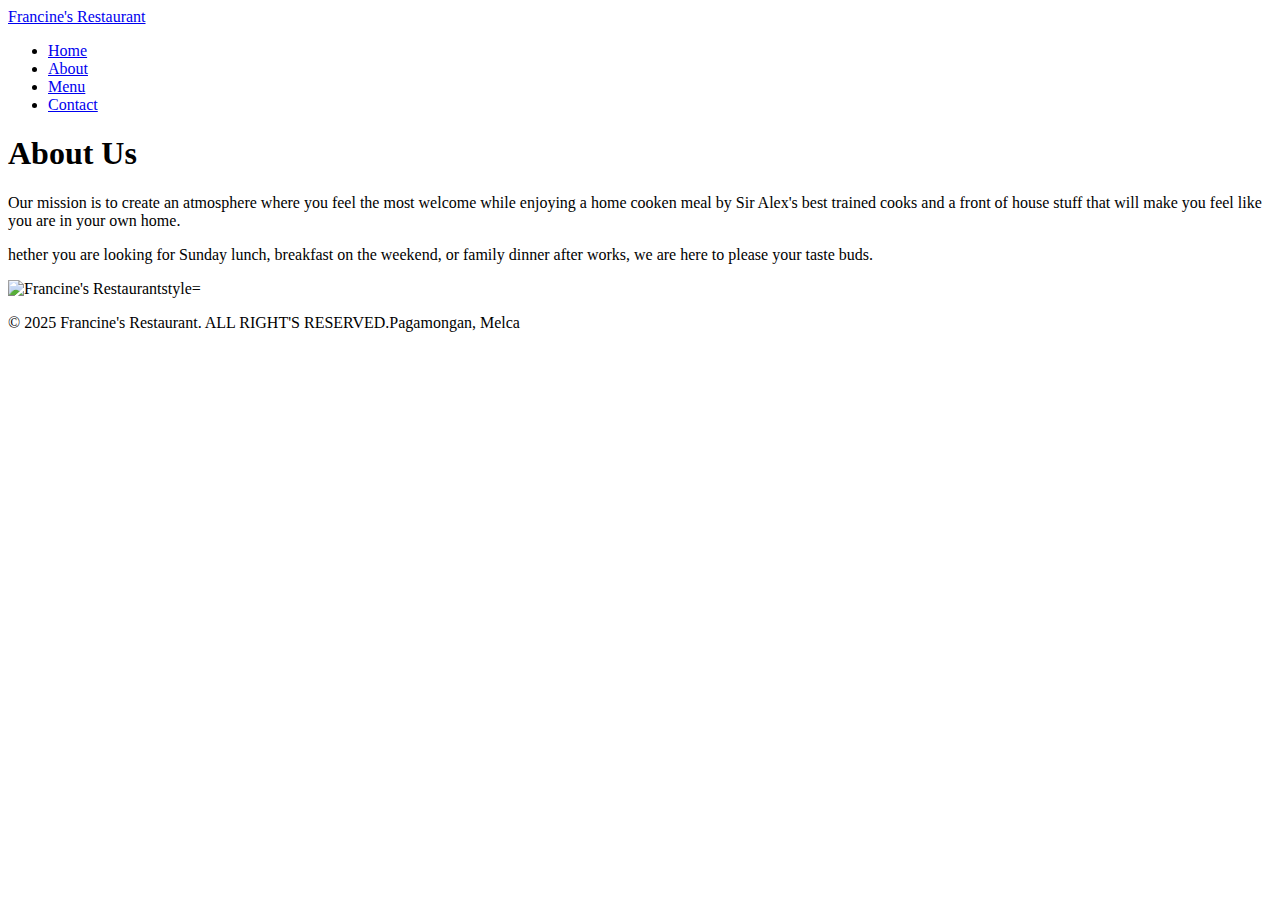
==== about.html @ 64dfec3a "Add files via upload" ====
<!DOCTYPE html>
<html lang="en">
<head>
    <meta charset="UTF-8">
    <meta name="viewport" content="width=device-width, initial-scale=1.0">
    <title>Francine's Restaurant</title></title>
    <link rel="stylesheet" href="styles.css">
</head>
<body>
    <header>
        <nav class="navbar">
            <div class="container">
                <div class="logo">
                    <a href="index.html">Francine's Restaurant</a>
            </div>
            <ul class="nav-links">
                <li><a href="index.html" >Home</a></li>
                <li><a href="about.html" class="active">About</a></i>
                <li><a href="menu.html">Menu</a></li>
                <li><a href="contact.html">Contact</a></li>
            </ul>
        </div>
        </nav>
    </header>
    <main>
        <section class="about">
            <div class="container">
                <h1>About Us</h1>
                <pFrancine's Restaurant was established on December 31, 2015, In hands of Annavilla and Alex of Greer, SC .

With over 40 years of food and beverage experience from Annavilla and our 30 years of business experience from Alex, the two joined forces and brought to life a long time dream of Ms. Annavilla serve southern cooking styles from Texas to Tennessee to the Great state of south Carolina.
                </p>
                <p>Our mission is to create an atmosphere where you feel the most welcome while enjoying a home cooken meal by Sir Alex's best trained cooks and a front of house stuff that will make you feel like you are in your own home.</p>
                <p> hether you are looking for Sunday lunch, breakfast on the weekend, or family dinner after works, we are here to please your taste buds.</p>
            </div>
        </section>
        <section class="banner">
            <div class="conatiner">
                <img src="mek.jpeg"
                alt="Francine's Restaurantstyle="width: 100%; height: auto;">
            </div>
        </section>
    </main>
    <footer>
        <div class="container">
            <p>&copy; 2025 Francine's Restaurant. ALL RIGHT'S RESERVED.Pagamongan, Melca </p>
        </div>
    </footer>
</body>
</html>
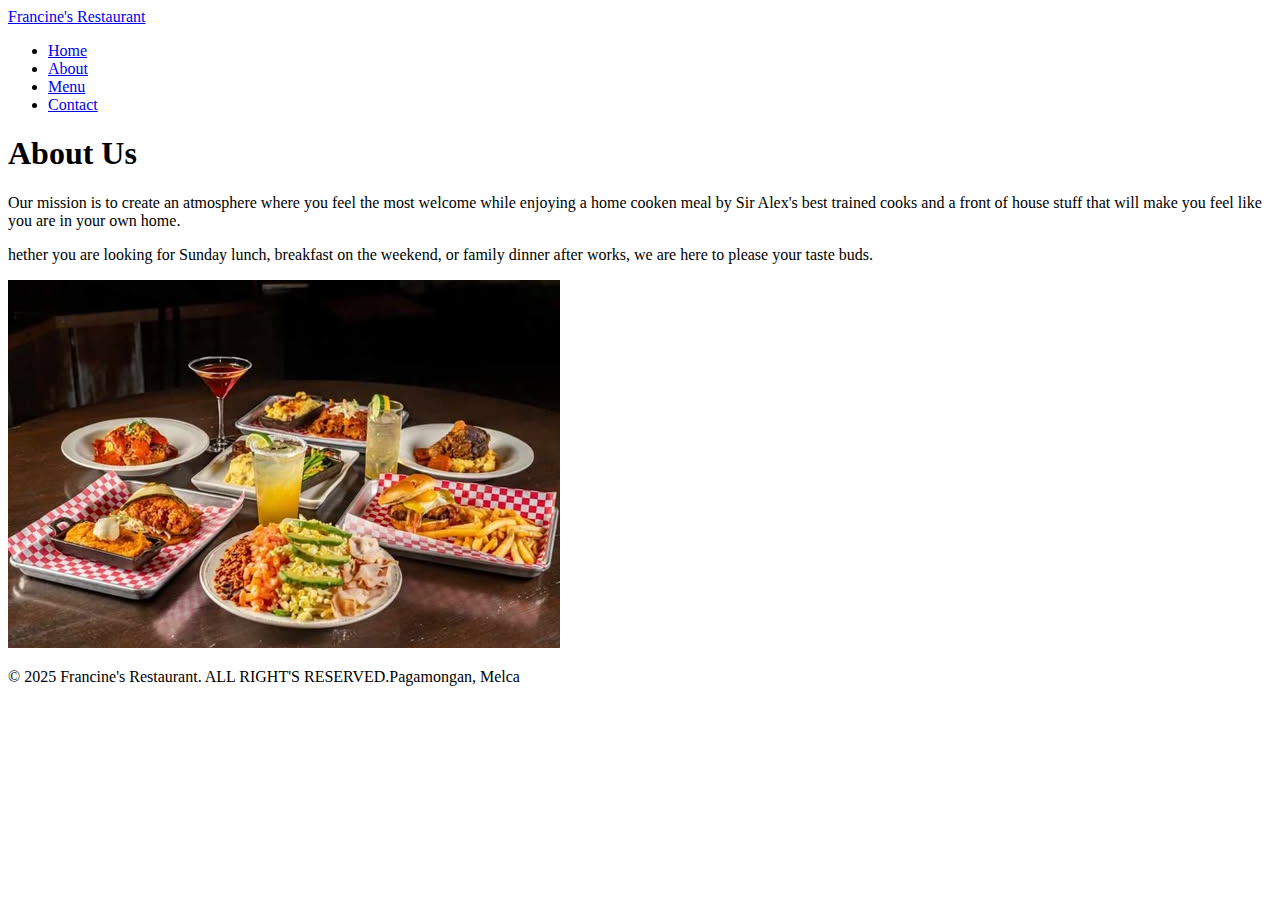
==== commit d29fa8c5: "about.html" ====
--- a/about.html
+++ b/about.html
@@ -36,7 +36,7 @@
         </section>
         <section class="banner">
             <div class="conatiner">
-                <img src="mek.jpeg"
+                <img src="p.jpg"
                 alt="Francine's Restaurantstyle="width: 100%; height: auto;">
             </div>
         </section>
@@ -47,4 +47,4 @@
         </div>
     </footer>
 </body>
-</html>+</html>
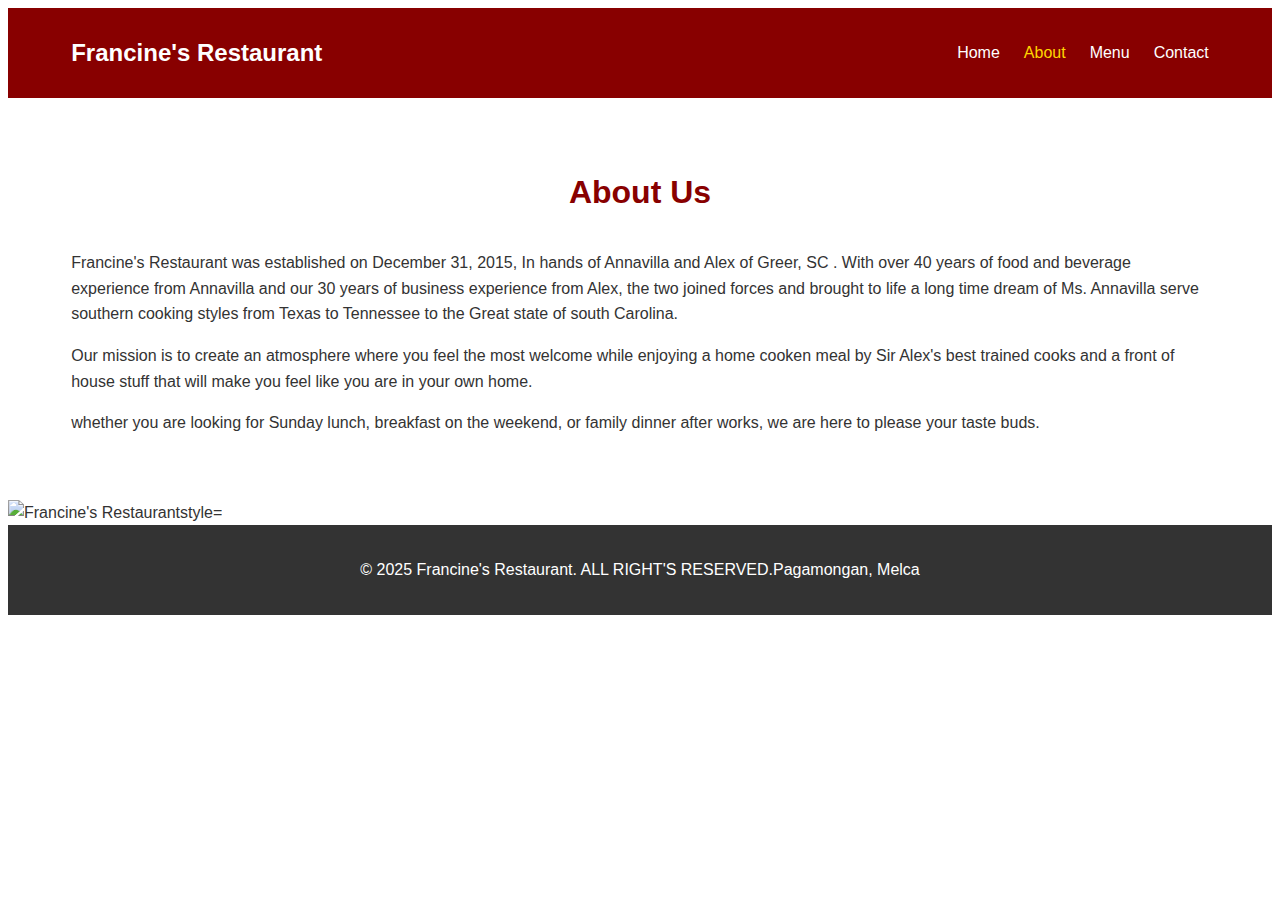
==== commit 1670e5b7: "about.html" ====
--- a/about.html
+++ b/about.html
@@ -26,17 +26,17 @@
         <section class="about">
             <div class="container">
                 <h1>About Us</h1>
-                <pFrancine's Restaurant was established on December 31, 2015, In hands of Annavilla and Alex of Greer, SC .
+                <p>Francine's Restaurant was established on December 31, 2015, In hands of Annavilla and Alex of Greer, SC .
 
 With over 40 years of food and beverage experience from Annavilla and our 30 years of business experience from Alex, the two joined forces and brought to life a long time dream of Ms. Annavilla serve southern cooking styles from Texas to Tennessee to the Great state of south Carolina.
                 </p>
                 <p>Our mission is to create an atmosphere where you feel the most welcome while enjoying a home cooken meal by Sir Alex's best trained cooks and a front of house stuff that will make you feel like you are in your own home.</p>
-                <p> hether you are looking for Sunday lunch, breakfast on the weekend, or family dinner after works, we are here to please your taste buds.</p>
+                <p> whether you are looking for Sunday lunch, breakfast on the weekend, or family dinner after works, we are here to please your taste buds.</p>
             </div>
         </section>
         <section class="banner">
             <div class="conatiner">
-                <img src="p.jpg"
+                <img src="mek.jpeg"
                 alt="Francine's Restaurantstyle="width: 100%; height: auto;">
             </div>
         </section>
--- a/styles.css
+++ b/styles.css
@@ -0,0 +1,244 @@
+{
+
+    margin: 0;
+    padding: 0;
+    box-sizing: border-box;
+  }
+  
+  body {
+    font-family: Arial, Helvetica, sans-serif;
+    line-height: 1.6;
+    color: #333;
+    
+  }
+  
+  .container {
+    width: 90%;
+    max-width: 1200px;
+    margin: 0 auto;
+    
+  }
+  
+  .navbar {
+    background-color: #880000;
+    padding: 1rem 0;
+    
+  }
+  
+  .navbar .container {
+    display: flex;
+    align-items: center;
+    justify-content: space-between;
+    
+  }
+  
+  .navbar .logo a {
+    color: #fff;
+    text-decoration: none;
+    font-size: 1.5em;
+    font-weight: bold;
+    
+  }
+  
+  .navbar .nav-links {
+    list-style-type: none;
+    display: flex;
+    
+  }
+  
+  .navbar .nav-links li {
+    margin-left: 1.5em;
+    
+  }
+  
+  .navbar .nav-links a {
+    color: #fff;
+    text-decoration: none;
+    font-size: 1em;
+    transition: color 0.3s ease;
+    
+  }
+  
+  .navbar .nav-links a:hover,
+  .navbar .nav-links .active {
+    color: #ffd700;
+    
+  }
+  
+  .hero {
+    background: url("m.jpg") no-repeat center center/cover fixed;
+    padding: 5em 0;
+    color: #fff;
+    text-align: center;
+    
+  }
+  
+  .hero h1 {
+    font-size: 3em;
+    margin-bottom: 0.5em;
+    background-color: rgba(0, 0, 0, 0.5);
+  }
+  
+  .hero p {
+    font-size: 1.2em;
+    background-color: rgba(0, 0, 0, 0.5);
+  }
+  
+  .about,
+  .menu,
+  .contact,
+  .testimonials {
+    padding: 3em 0;
+    
+  }
+  
+  .about h1,
+  .menu h1,
+  .contact h1,
+  .testimonials h2 {
+    text-align: center;
+    margin-bottom: 1em;
+    color: #880000;
+    
+  }
+  
+  .testimonials {
+    background-color: #f9f9f9;
+    
+  }
+  
+  .testimonials .testimonial {
+    margin-bottom: 1.5em;
+    padding: 1em;
+    border-left: 5px solid #880000;
+    background-color: #fff;
+    
+  }
+  
+  .testimonials .testimonial p {
+    font-style: italic;
+    
+  }
+  
+  .testimonials .testimonial span {
+    display: block;
+    margin-top: 0.5em;
+    font-weight: bold;
+    text-align: right;
+    color: #880000;
+    
+  }
+  
+  .menu-section {
+    margin-bottom: 2em;
+    
+  }
+  
+  .menu-section h2 {
+    border-bottom: 2px solid #880000;
+    padding-bottom: 0.5em;
+    margin-bottom: 1em;
+    color: #880000;
+    
+  }
+  
+  .menu-section ul {
+    list-style: none;
+    
+  }
+  
+  .menu-section li {
+    padding: 1em;
+    border-bottom: 1px solid #ddd;
+  }
+  
+  .menu-sectiom li:last-child {
+    border-bottom: none;
+    
+  }
+  
+  .menu-section .dish {
+    font-weight: bold;
+    
+  }
+  
+  .menu-section .price {
+    float: right;
+    color: #880000;
+    
+  }
+  
+  .contact-details {
+    margin-bottom: 2em;
+    text-align: center;
+  }
+  
+  
+  .contact-form {
+    max-width: 600px;
+    margin: 0 auto;
+    
+  }
+  
+  
+  .contact-form label {
+    display: block;
+    margin-bottom: 0.5em;
+    font-weight: bold;
+    
+  }
+  
+  
+  .contact-form input,
+  .contct-form textarea {
+    width: 100%;
+    padding: 0.75em;
+    margin-bottom: 1em;
+    border: 1px solid #ccc;
+    border-radius: 5px;
+    
+  }
+  
+  .contact-form button {
+    display: inline-block;
+    background-color: #880000;
+    color: #fff;
+    padding: 0.75em 1.5em;
+    cursor: pointer;
+    border-radius: 5px;
+    transition: background 0.3s ease;
+    
+  }
+  
+  .contact-form button:hover {
+    background-color: #A52A2A;
+  }
+  
+  footer {
+    background-color: #333;
+    color: #fff;
+    text-align: center;
+    padding: 1em 0;
+  }
+  
+  @media (max-width: 768px) {
+    .navbar .container {
+      
+      flex-direction: column;
+    }
+    
+    .navbar .nav-links {
+      flex-direction: column;
+      margin-top: 1em;
+    }
+    
+    .navbar .nav-link li {
+      margin: 0.5em 0;
+    }
+    
+    .hero h1 {
+      font-size: 2em;
+    }
+    
+    .hero p {}
+  }
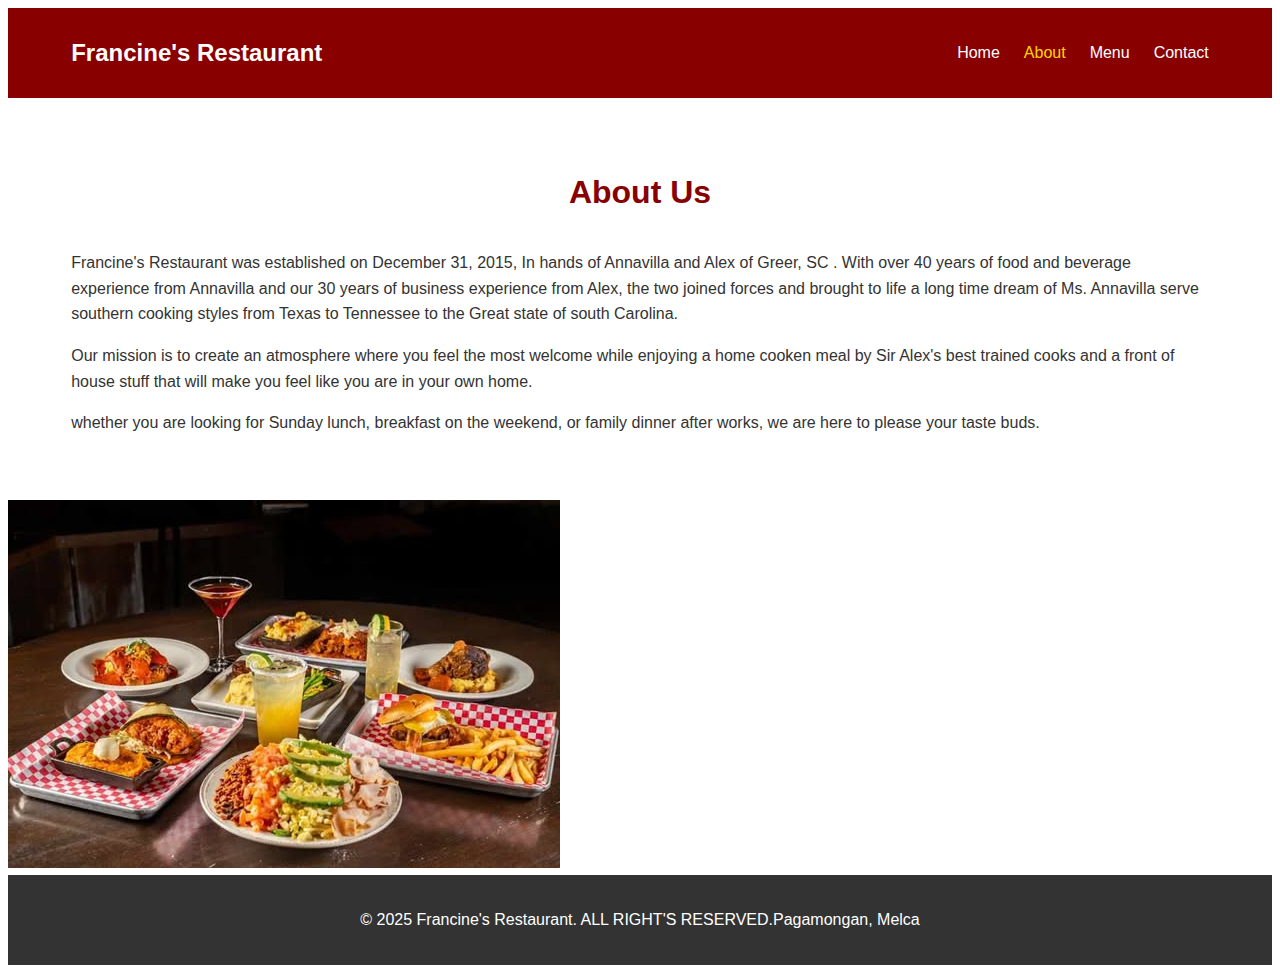
==== commit 8a579b71: "about.html" ====
--- a/about.html
+++ b/about.html
@@ -36,7 +36,7 @@
         </section>
         <section class="banner">
             <div class="conatiner">
-                <img src="mek.jpeg"
+                <img src="p.jpg"
                 alt="Francine's Restaurantstyle="width: 100%; height: auto;">
             </div>
         </section>
